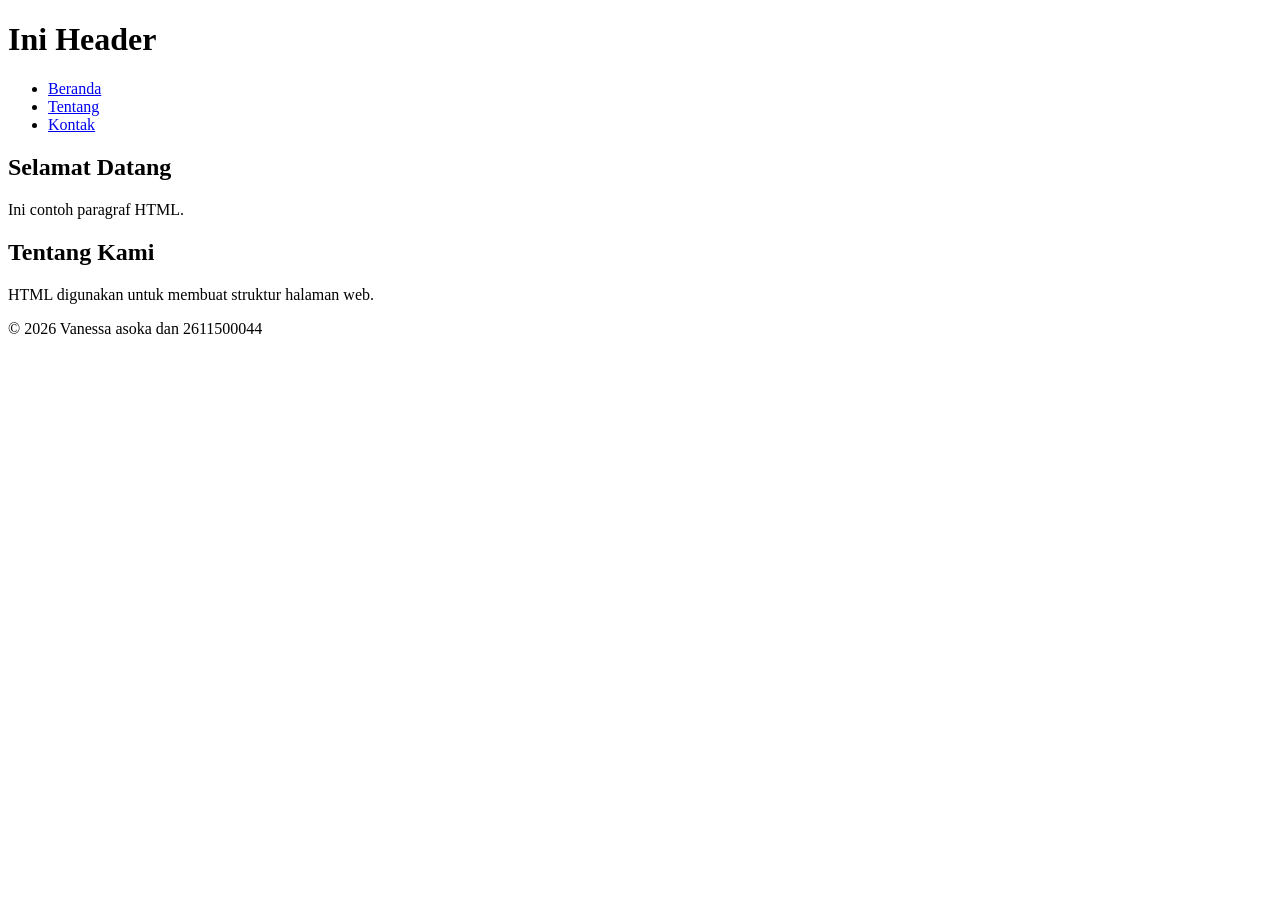
==== Pertemuan-02/index.html @ 436ea04c "Pertemuan 2" ====
<!DOCTYPE html>
<html lang="id">
<head>
    <meta charset="UTF-8">
    <meta name="viewport" content="width=device-width, initial-scale=1.0">
    <title>Judul Halaman</title>
</head>
<body>
    <header>
     <h1>Ini Header</h1>
     <nav>
      <ul>
        <li><a href="#home">Beranda</a></li>
        <li><a href="#about">Tentang</a></li>
        <li><a href="#contact">Kontak</a></li>
     </ul>
     </nav>
    </header>

    <main>
        <section id="home">
            <h2>Selamat Datang</h2>
            <p>Ini contoh paragraf HTML.</p>
        </section>

        <section id="about">
            <h2>Tentang Kami</h2>
            <p>HTML digunakan untuk membuat struktur halaman web.</p>
        </section>
    </main>

    <footer>
        <p>&copy; 2026 Vanessa asoka dan 2611500044</p>
    </footer>
</body>
</html>
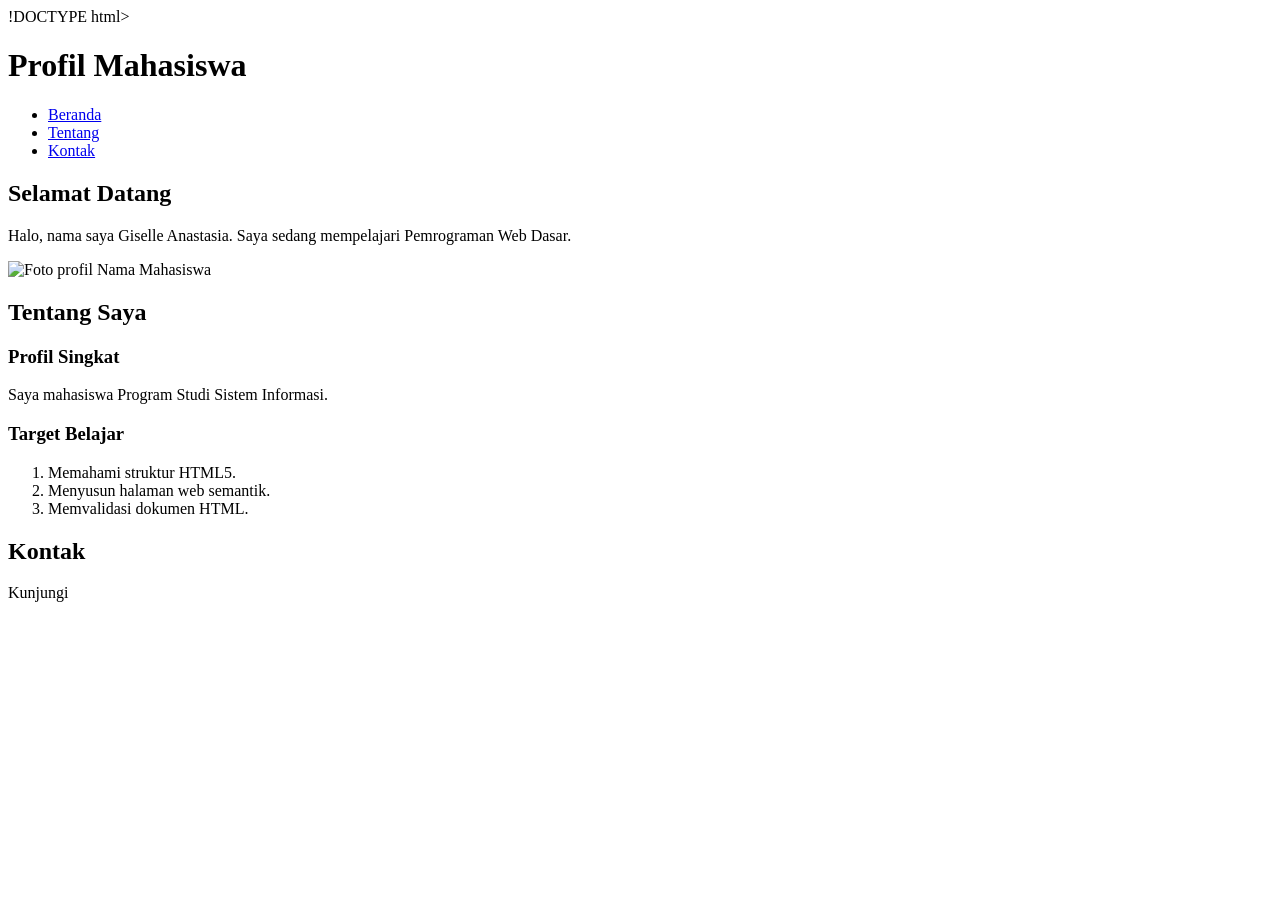
==== commit ea7b5164: "petemuan 2" ====
--- a/Pertemuan-02/index.html
+++ b/Pertemuan-02/index.html
@@ -1,36 +1,50 @@
-<!DOCTYPE html>
+!DOCTYPE html>
 <html lang="id">
 <head>
     <meta charset="UTF-8">
     <meta name="viewport" content="width=device-width, initial-scale=1.0">
-    <title>Judul Halaman</title>
+    <title>Profil Mahasiswa</title>
 </head>
 <body>
     <header>
-     <h1>Ini Header</h1>
-     <nav>
-      <ul>
-        <li><a href="#home">Beranda</a></li>
-        <li><a href="#about">Tentang</a></li>
-        <li><a href="#contact">Kontak</a></li>
-     </ul>
-     </nav>
+        <h1>Profil Mahasiswa</h1>
+        <nav>
+            <ul>
+                <li><a href="#">Beranda</a></li>
+                <li><a href="#">Tentang</a></li>
+                <li><a href="#">Kontak</a></li>
+            </ul>
+        </nav>
     </header>
-
     <main>
         <section id="home">
             <h2>Selamat Datang</h2>
-            <p>Ini contoh paragraf HTML.</p>
+            <p>Halo, nama saya Giselle Anastasia. Saya sedang mempelajari Pemrograman Web Dasar.</p>
+            <img src="img/foto-profil.jpeg" alt="Foto profil Nama Mahasiswa">
         </section>
 
         <section id="about">
-            <h2>Tentang Kami</h2>
-            <p>HTML digunakan untuk membuat struktur halaman web.</p>
+            <h2>Tentang Saya</h2>
+            <article>
+                <h3>Profil Singkat</h3>
+                <p>Saya mahasiswa Program Studi Sistem Informasi.</p>
+
+                <h3>Target Belajar</h3>
+                <ol>
+                 <li>Memahami struktur HTML5.</li>
+                 <li>Menyusun halaman web semantik.</li>
+                 <li>Memvalidasi dokumen HTML.</li>
+                </ol>
+            </article>
+        </section>
+
+        <section id="contact">
+            <h2>Kontak</h2>
+            <p>Kunjungi <a href="https://github.com/vanessa-web-hub/pw-vanessa044.git>profil GitHub saya</a>.</p>
         </section>
     </main>
-
     <footer>
-        <p>&copy; 2026 Vanessa asoka dan 2611500044</p>
+        <p>&copy; 2026 Vanessa Asioka dan 2611500044</p>
     </footer>
 </body>
 </html>
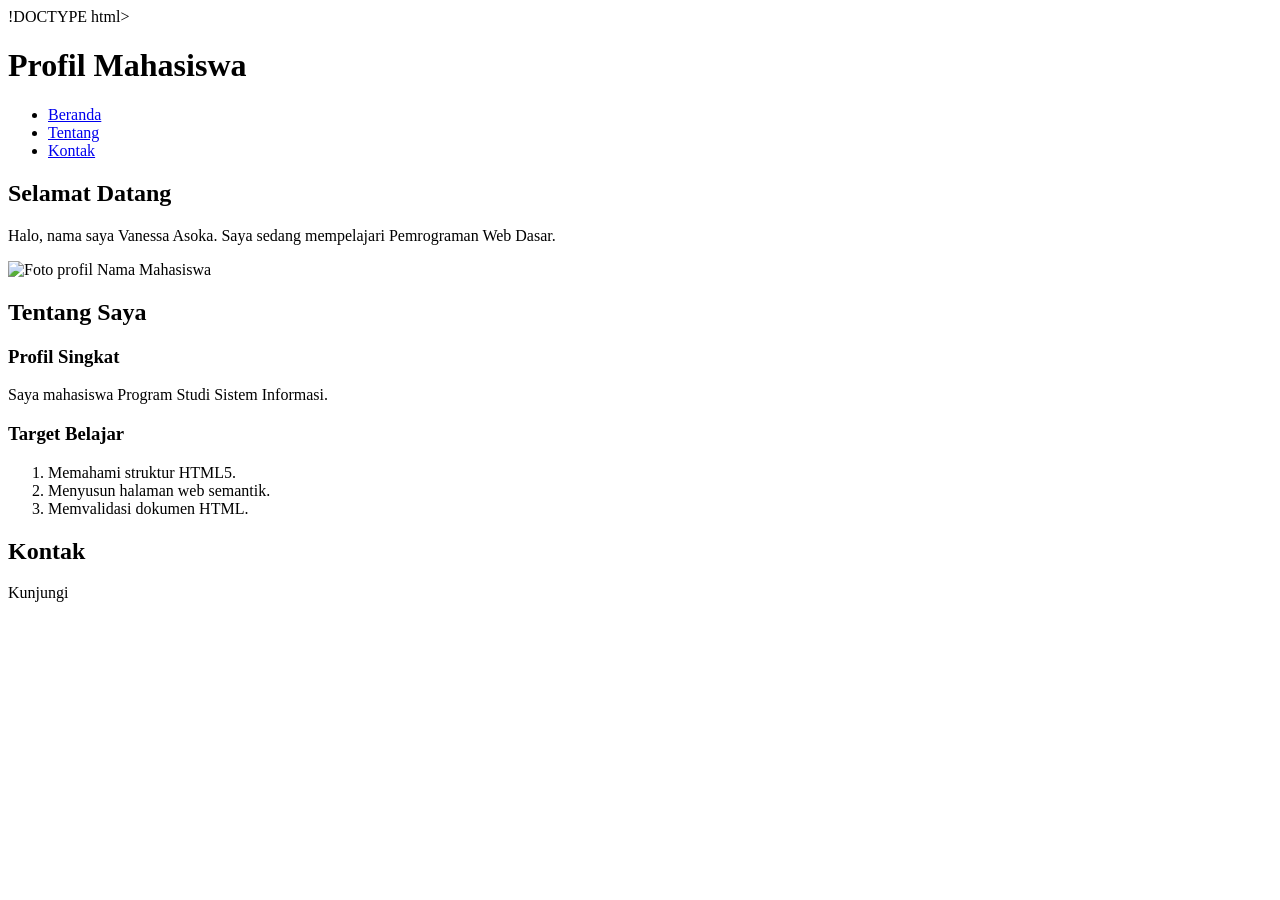
==== commit 48d87bc9: "Perteuan 2" ====
--- a/Pertemuan-02/index.html
+++ b/Pertemuan-02/index.html
@@ -19,7 +19,7 @@
     <main>
         <section id="home">
             <h2>Selamat Datang</h2>
-            <p>Halo, nama saya Giselle Anastasia. Saya sedang mempelajari Pemrograman Web Dasar.</p>
+            <p>Halo, nama saya Vanessa Asoka. Saya sedang mempelajari Pemrograman Web Dasar.</p>
             <img src="img/foto-profil.jpeg" alt="Foto profil Nama Mahasiswa">
         </section>
 
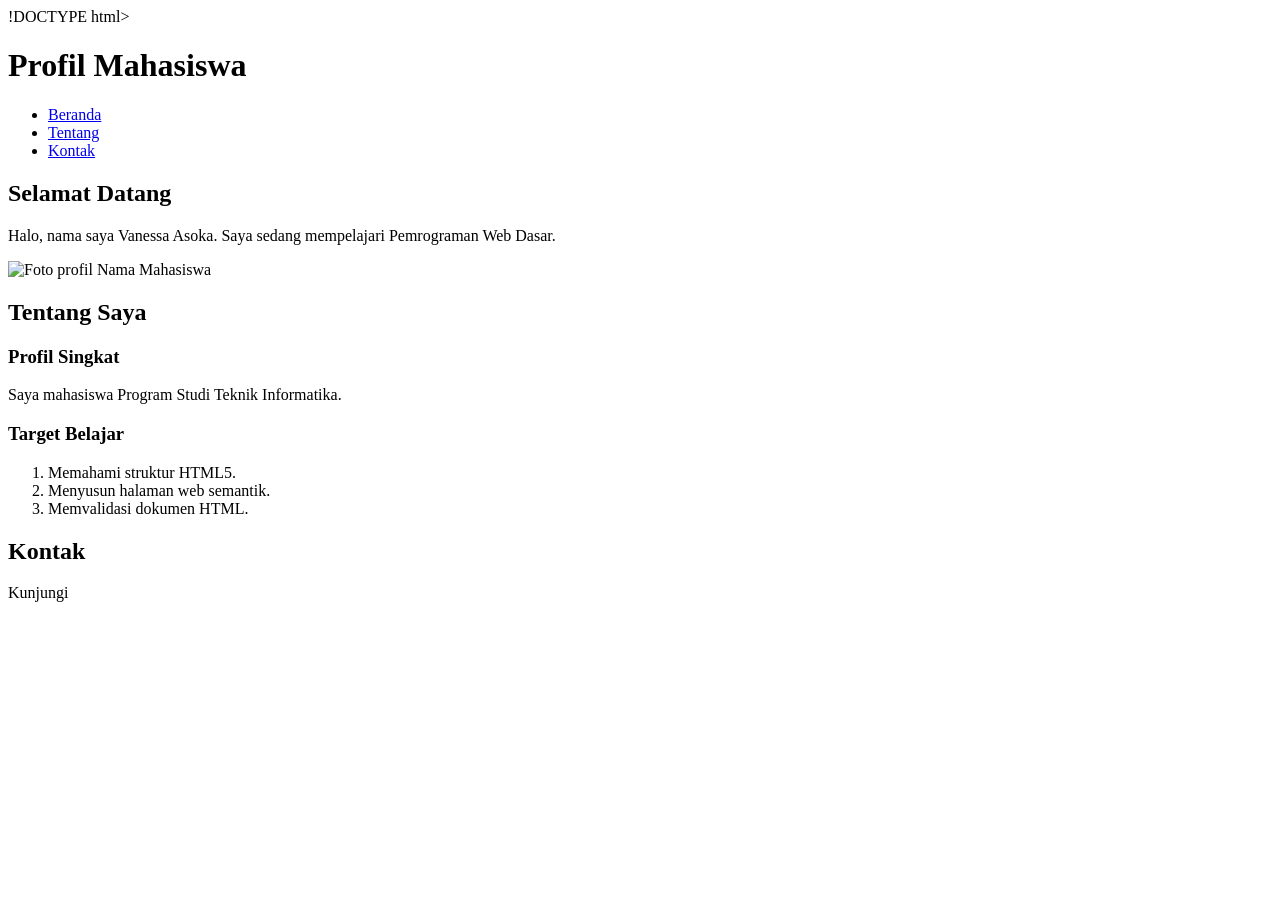
==== commit f1847ba1: "menambahkan poto profile.jpeg" ====
--- a/Pertemuan-02/index.html
+++ b/Pertemuan-02/index.html
@@ -20,14 +20,14 @@
         <section id="home">
             <h2>Selamat Datang</h2>
             <p>Halo, nama saya Vanessa Asoka. Saya sedang mempelajari Pemrograman Web Dasar.</p>
-            <img src="img/foto-profil.jpeg" alt="Foto profil Nama Mahasiswa">
+            <img src="poto profile.jpeg" alt="Foto profil Nama Mahasiswa">
         </section>
 
         <section id="about">
             <h2>Tentang Saya</h2>
             <article>
                 <h3>Profil Singkat</h3>
-                <p>Saya mahasiswa Program Studi Sistem Informasi.</p>
+                <p>Saya mahasiswa Program Studi Teknik Informatika.</p>
 
                 <h3>Target Belajar</h3>
                 <ol>
